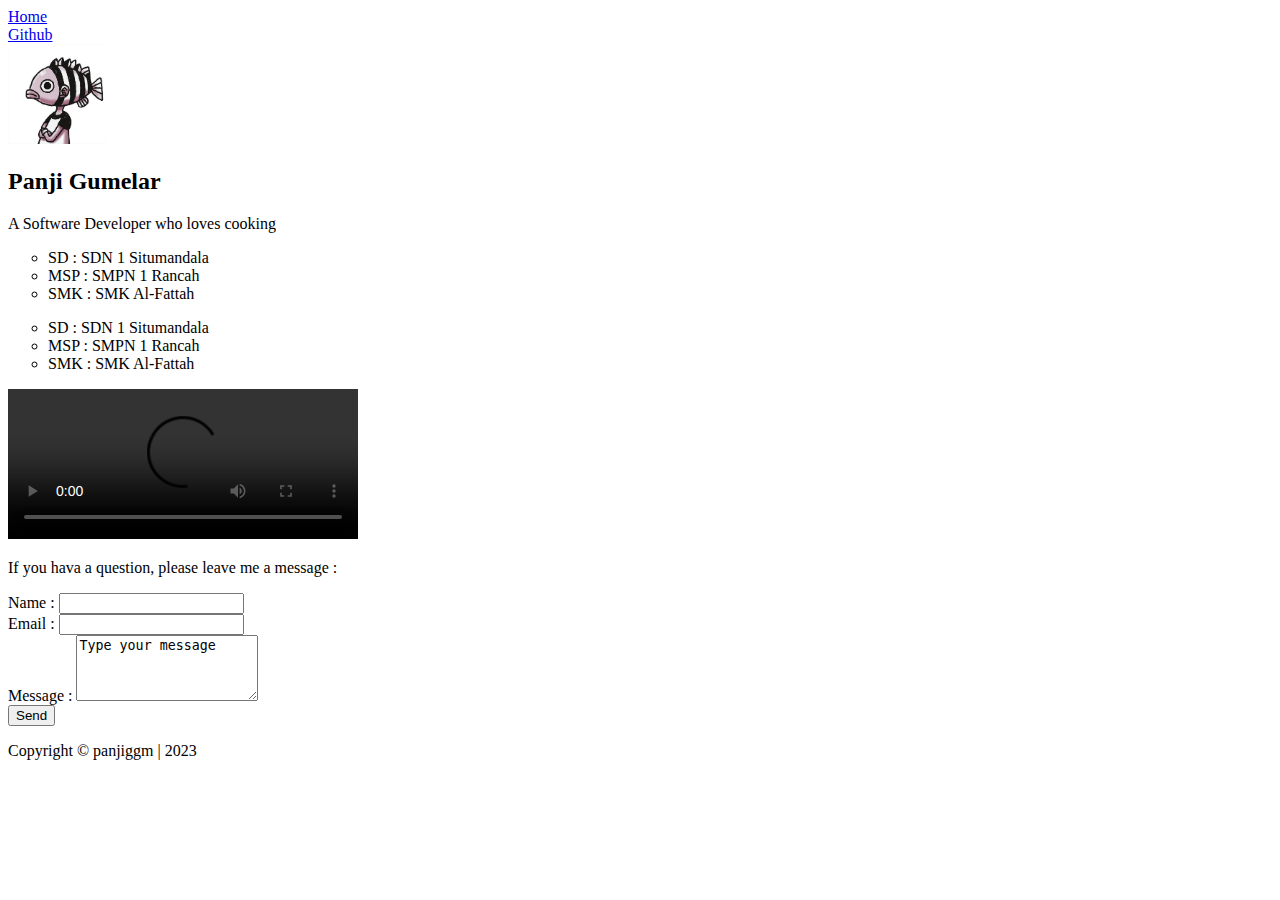
==== profile.html @ bdee3909 "membuat halaman profile" ====
<!DOCTYPE html>
<html lang="en">
  <head>
    <meta charset="UTF-8" />
    <meta name="viewport" content="width=device-width, initial-scale=1.0" />
    <title>Panji Gumelar</title>
  </head>
  <body>
    <!-- Navigation -->
    <header class="nav">
      <nav>
        <li>
          <a href="#">Home</a>
        </li>
        <li>
          <a href="https://github.com/panjiggm" target="_blank">Github</a>
        </li>
      </nav>
    </header>

    <!-- Profile Info -->
    <section class="main">
      <img src="./images/ikan.jpeg" alt="ikan" height="100" width="100" />
      <br />

      <h2>Panji Gumelar</h2>
      <p>A Software Developer who loves cooking</p>
    </section>

    <!-- Academic Background -->
    <section class="academic-bg">
      <p></p>
      <ul type="circle">
        <li>SD : SDN 1 Situmandala</li>
        <li>MSP : SMPN 1 Rancah</li>
        <li>SMK : SMK Al-Fattah</li>
      </ul>
    </section>

    <!-- Academic Background -->
    <section class="academic-bg">
      <p></p>
      <ul type="circle">
        <li>SD : SDN 1 Situmandala</li>
        <li>MSP : SMPN 1 Rancah</li>
        <li>SMK : SMK Al-Fattah</li>
      </ul>
    </section>

    <!-- Video -->
    <section>
      <video src="./videos/movie.mp4" controls width="350" />
    </section>

    <!-- Contact -->
    <section>
      <p>If you hava a question, please leave me a message :</p>
      <form>
        <div>
          <label for="name">Name : </label>
          <input id="name" type="text" />
        </div>

        <div>
          <label for="email">Email : </label>
          <input id="email" type="email" />
        </div>

        <div>
          <label for="message">Message : </label>
          <textarea id="message" cols="20" rows="4">Type your message</textarea>
        </div>

        <div>
          <input type="submit" value="Send" />
        </div>
      </form>
    </section>

    <!-- Footer -->
    <footer>
      <p>Copyright &copy; <span>panjiggm | 2023</span></p>
    </footer>
  </body>
</html>
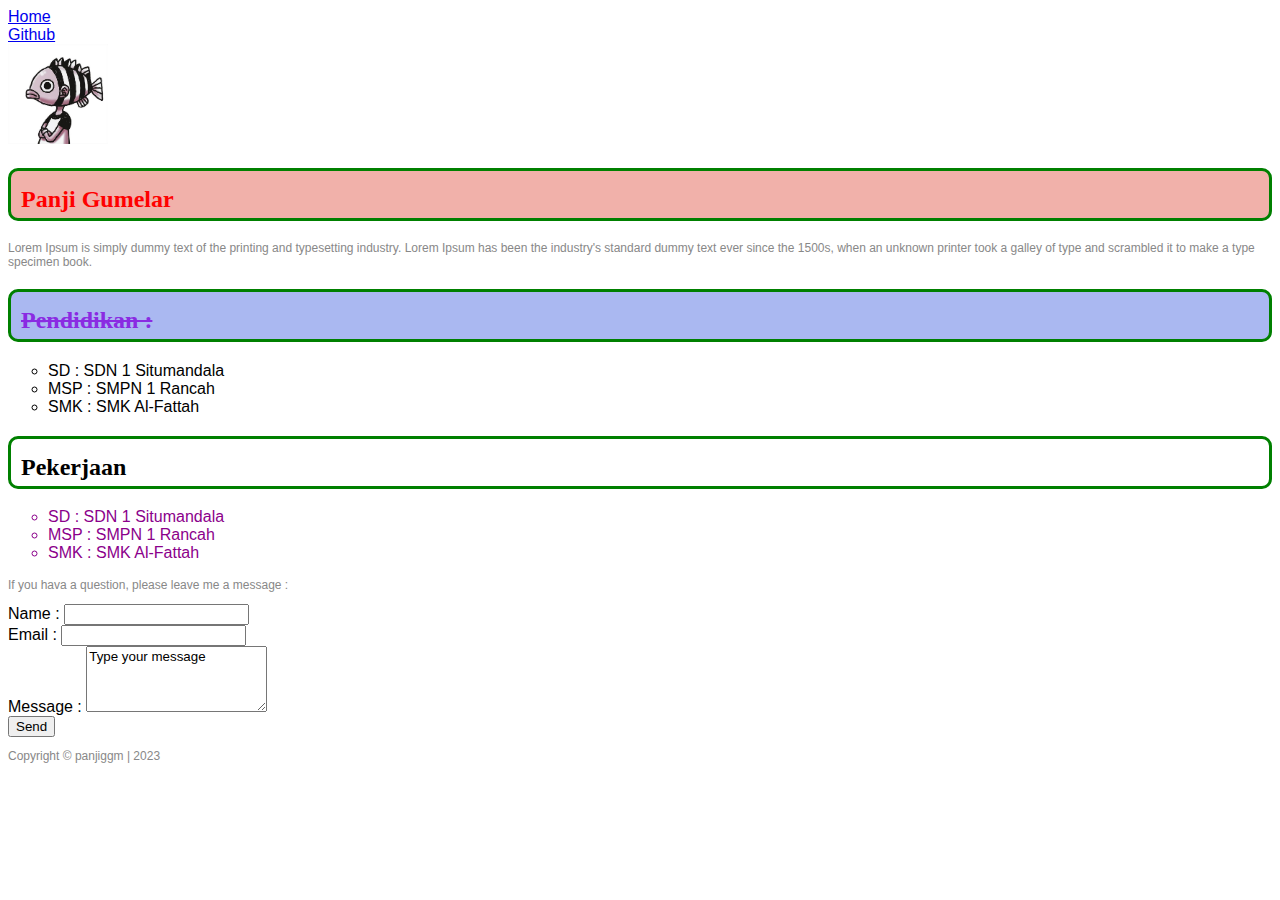
==== commit 5e5d50e4: "styling profile" ====
--- a/profile.html
+++ b/profile.html
@@ -3,6 +3,7 @@
   <head>
     <meta charset="UTF-8" />
     <meta name="viewport" content="width=device-width, initial-scale=1.0" />
+    <link rel="stylesheet" href="/styles.css" />
     <title>Panji Gumelar</title>
   </head>
   <body>
@@ -23,13 +24,19 @@
       <img src="./images/ikan.jpeg" alt="ikan" height="100" width="100" />
       <br />
 
-      <h2>Panji Gumelar</h2>
-      <p>A Software Developer who loves cooking</p>
+      <!-- Hexcode & RGB -->
+      <h2 id="nama" class="study">Panji Gumelar</h2>
+      <p>
+        Lorem Ipsum is simply <span>dummy text of the </span> printing and
+        typesetting industry. Lorem Ipsum has been the industry's standard dummy
+        text ever since the 1500s, when an unknown printer took a galley of type
+        and scrambled it to make a type specimen book.
+      </p>
     </section>
 
     <!-- Academic Background -->
     <section class="academic-bg">
-      <p></p>
+      <h2 class="judul title study">Pendidikan :</h2>
       <ul type="circle">
         <li>SD : SDN 1 Situmandala</li>
         <li>MSP : SMPN 1 Rancah</li>
@@ -39,18 +46,18 @@
 
     <!-- Academic Background -->
     <section class="academic-bg">
-      <p></p>
+      <h2 class="work">Pekerjaan</h2>
       <ul type="circle">
-        <li>SD : SDN 1 Situmandala</li>
-        <li>MSP : SMPN 1 Rancah</li>
-        <li>SMK : SMK Al-Fattah</li>
+        <li class="list">SD : SDN 1 Situmandala</li>
+        <li class="list">MSP : SMPN 1 Rancah</li>
+        <li class="list">SMK : SMK Al-Fattah</li>
       </ul>
     </section>
 
     <!-- Video -->
-    <section>
+    <!-- <section>
       <video src="./videos/movie.mp4" controls width="350" />
-    </section>
+    </section> -->
 
     <!-- Contact -->
     <section>
--- a/styles.css
+++ b/styles.css
@@ -0,0 +1,40 @@
+* {
+  font-family: "Franklin Gothic Medium", "Arial Narrow", Arial, sans-serif;
+}
+
+#nama {
+  color: red;
+  background-color: rgb(241, 177, 170);
+}
+/* style untuk judul */
+.judul {
+  color: blueviolet;
+  background-color: rgb(170, 184, 241);
+}
+.title {
+  text-decoration: line-through;
+}
+.study,
+.work {
+  /* padding: 15px; */
+  padding: 15px 20px 5px 10px;
+  /* value border -> ukuran style warna */
+  /* border: 1px solid green; */
+  border-width: 3px;
+  border-style: solid;
+  border-color: green;
+  border-radius: 10px;
+  font-family: Cambria, Cochin, Georgia, Times, "Times New Roman", serif;
+  font-size: normal;
+  font-weight: 600;
+  font-style: normal;
+}
+/* style untuk paragraf */
+p {
+  font-size: 12px;
+  color: #888;
+}
+
+ul .list {
+  color: darkmagenta;
+}
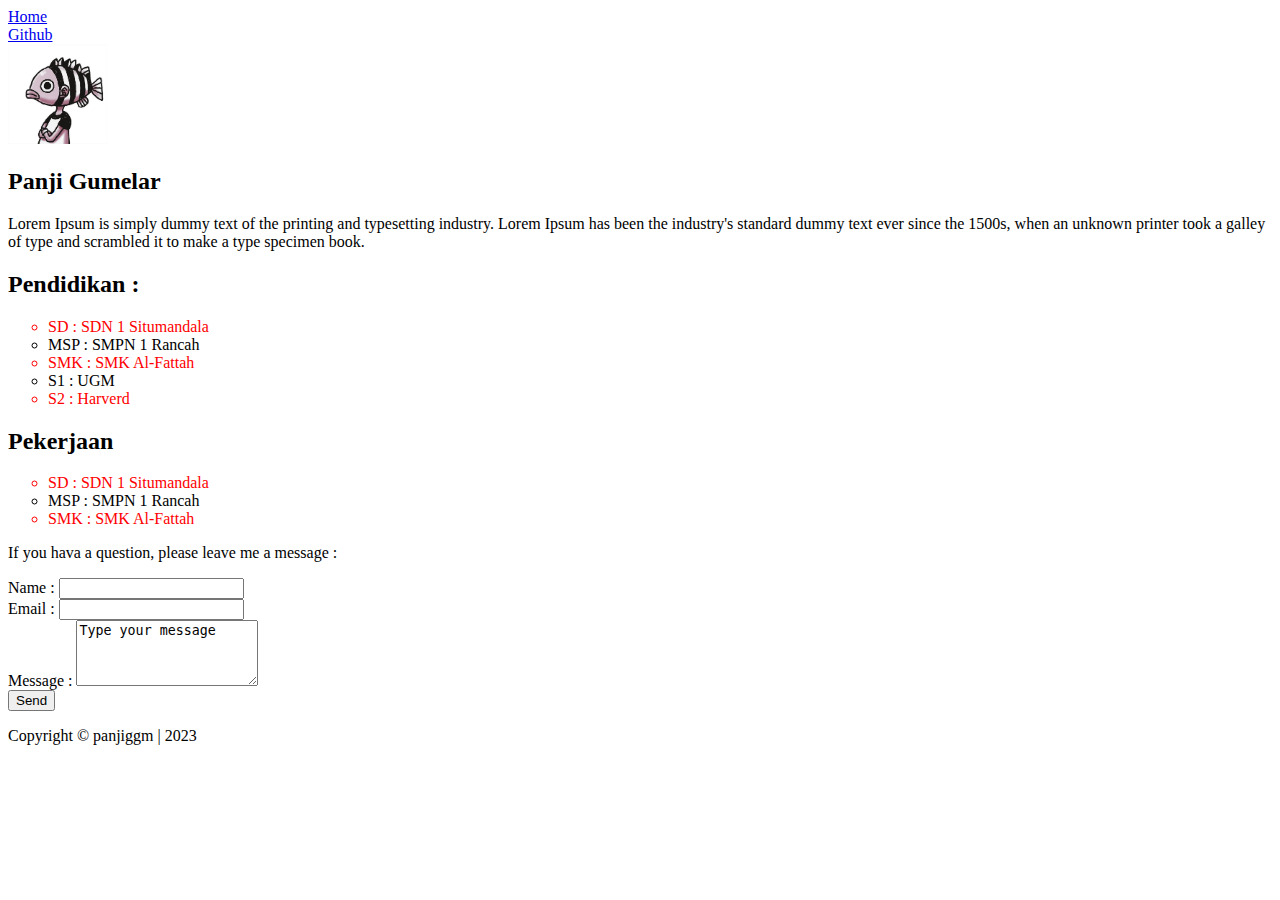
==== commit c94b72b9: "belajar position & pseudo selector" ====
--- a/profile.html
+++ b/profile.html
@@ -3,7 +3,7 @@
   <head>
     <meta charset="UTF-8" />
     <meta name="viewport" content="width=device-width, initial-scale=1.0" />
-    <link rel="stylesheet" href="/styles.css" />
+    <link rel="stylesheet" href="/css/profile.css" />
     <title>Panji Gumelar</title>
   </head>
   <body>
@@ -41,6 +41,8 @@
         <li>SD : SDN 1 Situmandala</li>
         <li>MSP : SMPN 1 Rancah</li>
         <li>SMK : SMK Al-Fattah</li>
+        <li>S1 : UGM</li>
+        <li>S2 : Harverd</li>
       </ul>
     </section>
 
--- a/css/profile.css
+++ b/css/profile.css
@@ -0,0 +1,15 @@
+li:nth-child(odd) {
+  color: red;
+}
+
+/* #name {
+  border: none;
+} */
+
+#name:focus {
+  background-color: lightblue;
+}
+
+#email:focus {
+  background-color: violet;
+}
